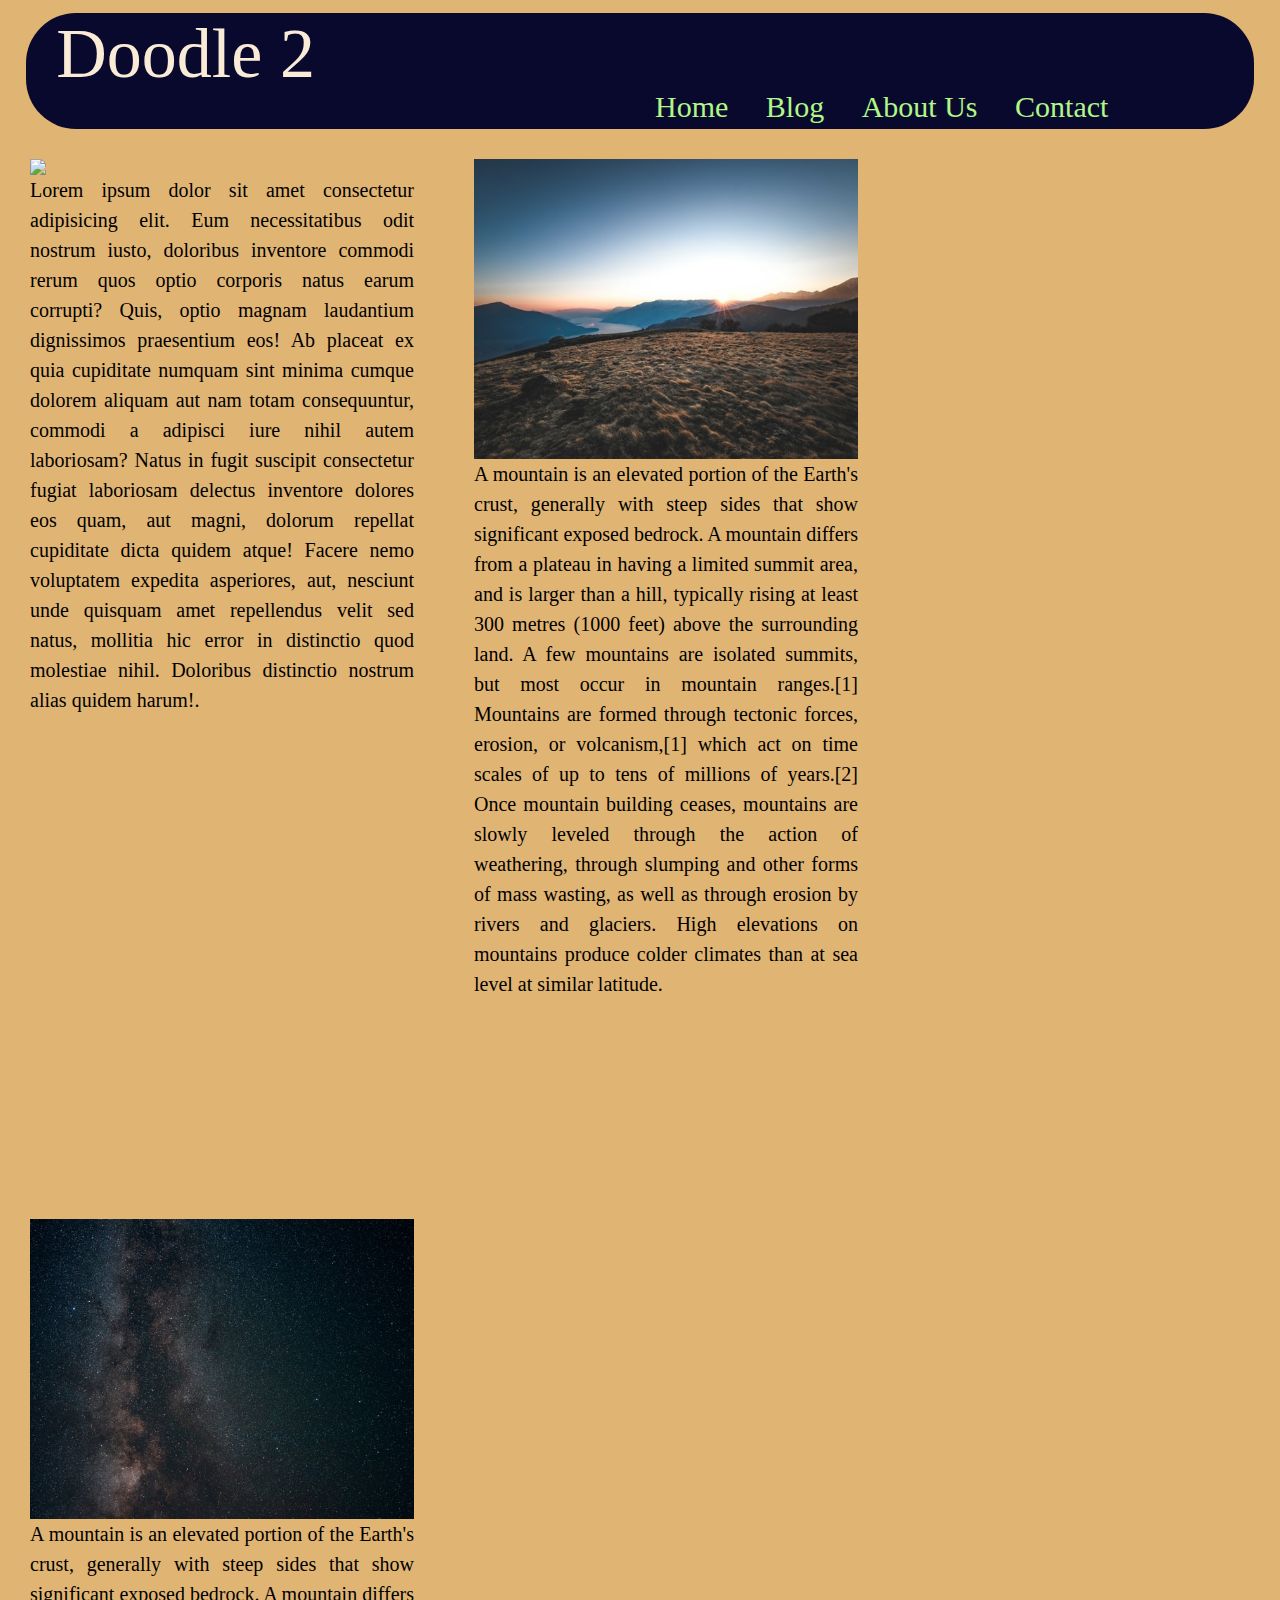
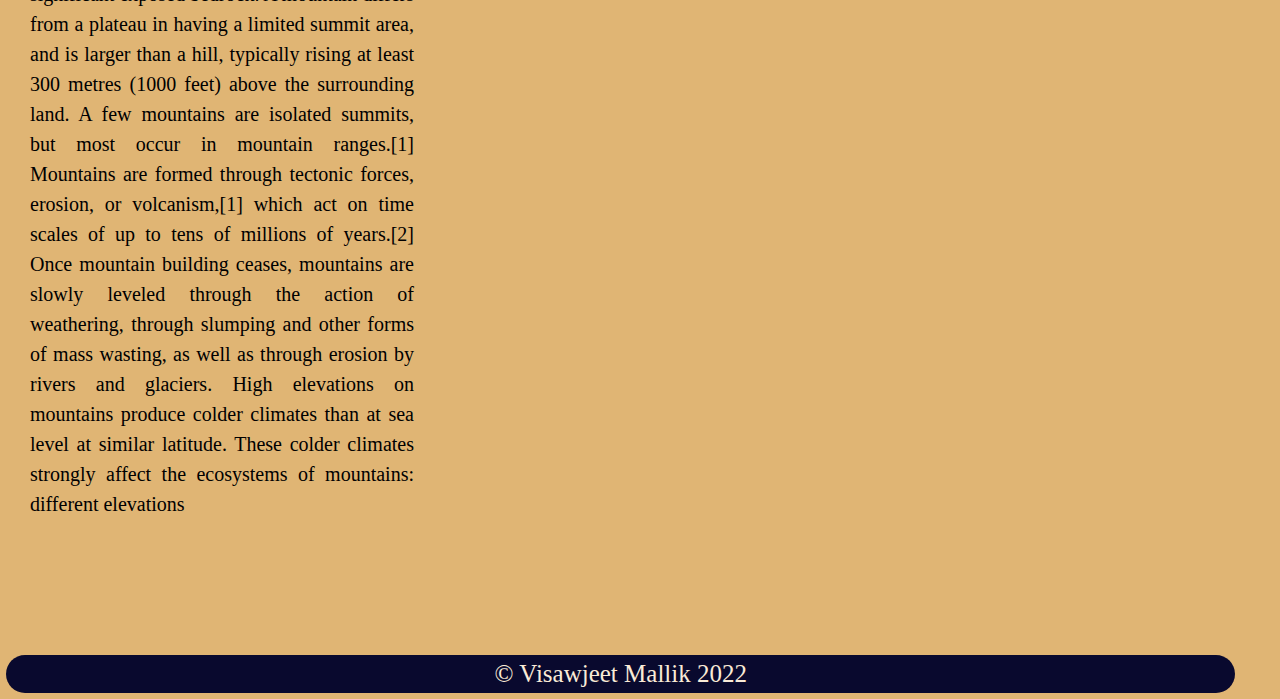
==== block-BHaaba/index.html @ 77a0c771 "blog using float" ====
<!DOCTYPE html>
<html lang="en">
  <head>
    <meta charset="UTF-8" />
    <meta http-equiv="X-UA-Compatible" content="IE=edge" />
    <meta name="viewport" content="width=device-width, initial-scale=1.0" />
    <link rel="stylesheet" href="assets/stylesheet/style.css" />
    <title>Blog page using float</title>
  </head>
  <body>
    <header>
      <h1>Doodle 2</h1>
      <nav>
        <a href="#">Home</a>
        <a href="#">Blog</a>
        <a href="#">About Us</a>
        <a href="#">Contact</a>
      </nav>
    </header>
    <main>
      <section class="clearfix">
        <article>
          <img src="assets/media/fox.jpg" alt="fox" />
          <p>
            Lorem ipsum dolor sit amet consectetur adipisicing elit. Eum
            necessitatibus odit nostrum iusto, doloribus inventore commodi rerum
            quos optio corporis natus earum corrupti? Quis, optio magnam
            laudantium dignissimos praesentium eos! Ab placeat ex quia
            cupiditate numquam sint minima cumque dolorem aliquam aut nam totam
            consequuntur, commodi a adipisci iure nihil autem laboriosam? Natus
            in fugit suscipit consectetur fugiat laboriosam delectus inventore
            dolores eos quam, aut magni, dolorum repellat cupiditate dicta
            quidem atque! Facere nemo voluptatem expedita asperiores, aut,
            nesciunt unde quisquam amet repellendus velit sed natus, mollitia
            hic error in distinctio quod molestiae nihil. Doloribus distinctio
            nostrum alias quidem harum!.
          </p>
        </article>
        <article>
          <img src="assets/media/mountains.jpg" alt="mountains" />
          <p>
            A mountain is an elevated portion of the Earth's crust, generally
            with steep sides that show significant exposed bedrock. A mountain
            differs from a plateau in having a limited summit area, and is
            larger than a hill, typically rising at least 300 metres (1000 feet)
            above the surrounding land. A few mountains are isolated summits,
            but most occur in mountain ranges.[1] Mountains are formed through
            tectonic forces, erosion, or volcanism,[1] which act on time scales
            of up to tens of millions of years.[2] Once mountain building
            ceases, mountains are slowly leveled through the action of
            weathering, through slumping and other forms of mass wasting, as
            well as through erosion by rivers and glaciers. High elevations on
            mountains produce colder climates than at sea level at similar
            latitude.
          </p>
        </article>
        <article>
          <img src="assets/media/galaxy.jpg" alt="galaxy" />
          <p>
            A mountain is an elevated portion of the Earth's crust, generally
            with steep sides that show significant exposed bedrock. A mountain
            differs from a plateau in having a limited summit area, and is
            larger than a hill, typically rising at least 300 metres (1000 feet)
            above the surrounding land. A few mountains are isolated summits,
            but most occur in mountain ranges.[1] Mountains are formed through
            tectonic forces, erosion, or volcanism,[1] which act on time scales
            of up to tens of millions of years.[2] Once mountain building
            ceases, mountains are slowly leveled through the action of
            weathering, through slumping and other forms of mass wasting, as
            well as through erosion by rivers and glaciers. High elevations on
            mountains produce colder climates than at sea level at similar
            latitude. These colder climates strongly affect the ecosystems of
            mountains: different elevations
          </p>
        </article>
      </section>
    </main>
    <footer>
      <small>&copy; Visawjeet Mallik 2022</small>
    </footer>
  </body>
</html>
---- block-BHaaba/assets/stylesheet/style.css ----
/* http://meyerweb.com/eric/tools/css/reset/ 
   v2.0 | 20110126
   License: none (public domain)
*/

html, body, div, span, applet, object, iframe,
h1, h2, h3, h4, h5, h6, p, blockquote, pre,
a, abbr, acronym, address, big, cite, code,
del, dfn, em, img, ins, kbd, q, s, samp,
small, strike, strong, sub, sup, tt, var,
b, u, i, center,
dl, dt, dd, ol, ul, li,
fieldset, form, label, legend,
table, caption, tbody, tfoot, thead, tr, th, td,
article, aside, canvas, details, embed, 
figure, figcaption, footer, header, hgroup, 
menu, nav, output, ruby, section, summary,
time, mark, audio, video {
	margin: 0;
	padding: 0;
	border: 0;
	font-size: 100%;
	font: inherit;
	vertical-align: baseline;
}
/* HTML5 display-role reset for older browsers */
article, aside, details, figcaption, figure, 
footer, header, hgroup, menu, nav, section {
	display: block;
}
body {
	line-height: 1;
}
ol, ul {
	list-style: none;
}
blockquote, q {
	quotes: none;
}
blockquote:before, blockquote:after,
q:before, q:after {
	content: '';
	content: none;
}
table {
	border-collapse: collapse;
	border-spacing: 0;
}

/*custom style*/

body{
    background-color: rgb(224, 181, 116);
}

header, footer{
    margin: 0 auto;
    background-color: rgb(9, 9, 46);
    width: 95%;
    color: antiquewhite;
    border-radius: 50px;
    padding: 0.5%;
}
h1{
    font-size: 70px;
    display: inline-block;
    text-align: left;
    padding-left: 2%;
    vertical-align: middle;
}
nav{
    font-size: 30px;
    display: inline-block;
    text-align: right;
    padding-left: 50%;
}
a{
    color: rgb(176, 247, 136);
    padding: 0 15px;
    vertical-align: middle;
    text-decoration: none;
}

p{
    line-height: 1.5;
    text-align: justify;
    font-size: 20px;
}
main{
    font-size: 0;
}
footer{
    font-size: 25px;
    text-align: center;
   margin: 0.5%;
}
header{
    margin-top: 1%;
}
article{
    float: left;
    width: 30%;
    padding: 30px;
    height: 1000px;
}
img{
    height: 30%;
    width: 100%;
    object-fit: cover;
}
.clearfix::after,.clearfix::before{
    content: "";
    display: table;
}
.clearfix::after{
    clear: both;
}
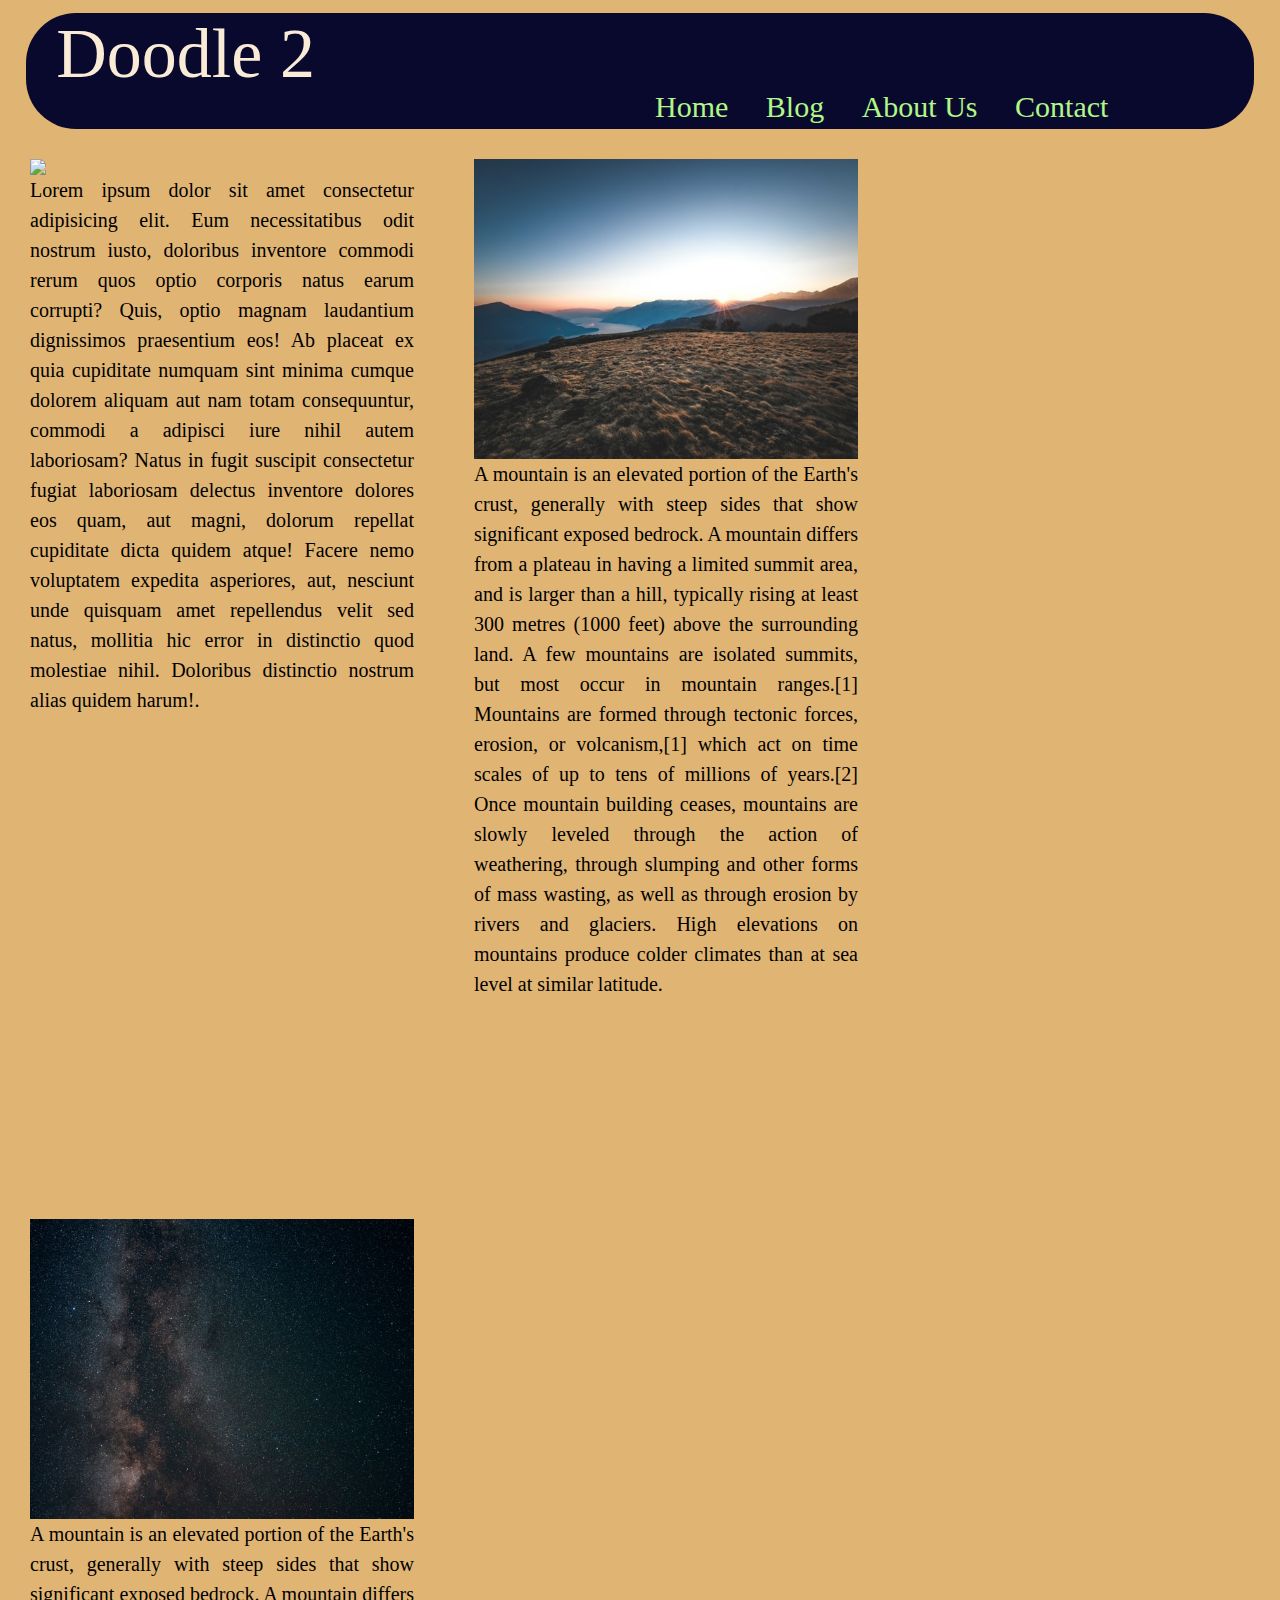
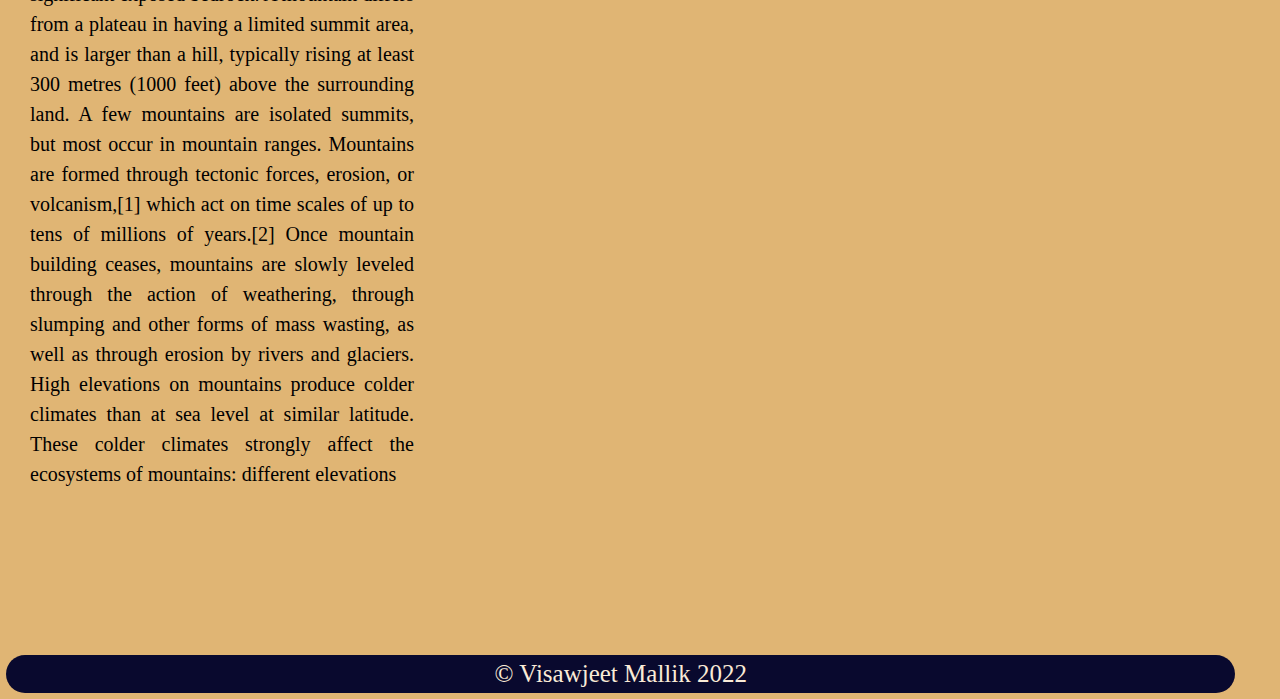
==== commit 7bda4968: "add blog page 2" ====
--- a/block-BHaaba/index.html
+++ b/block-BHaaba/index.html
@@ -62,7 +62,7 @@
             differs from a plateau in having a limited summit area, and is
             larger than a hill, typically rising at least 300 metres (1000 feet)
             above the surrounding land. A few mountains are isolated summits,
-            but most occur in mountain ranges.[1] Mountains are formed through
+            but most occur in mountain ranges. Mountains are formed through
             tectonic forces, erosion, or volcanism,[1] which act on time scales
             of up to tens of millions of years.[2] Once mountain building
             ceases, mountains are slowly leveled through the action of
